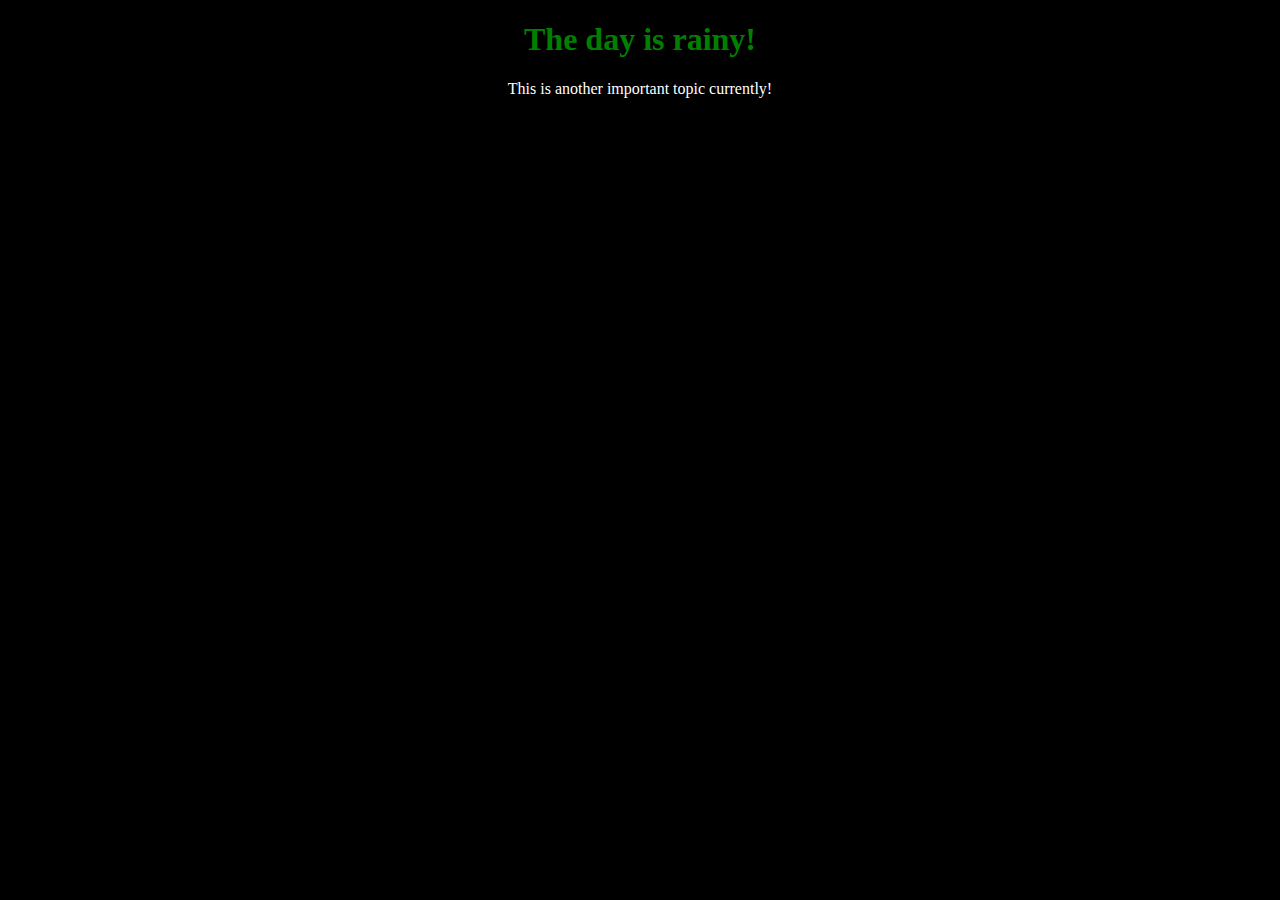
==== gold.html @ 40a699f7 "html is added to gold file" ====
<!DOCTYPE html>
<html lang="en">
<head>
    <meta charset="UTF-8">
    <meta name="viewport" content="width=device-width, initial-scale=1.0">
    <title>Gold Smith </title>
    <link rel="stylesheet" href="index.css">
</head>
<body>
   <div>
    <h1> The day is rainy!</h1>
    <p> This is another important topic currently!</p>
   </div> 
</body>
</html>
---- index.css ----
*{
    text-align: center;
    background-color:black;
}
h1{
    color: green;
}
h2{

 color: yellow;
}
p{
   
    color: white;
}
.action_page.php{
    color: green;
    background-color: bisque;
}
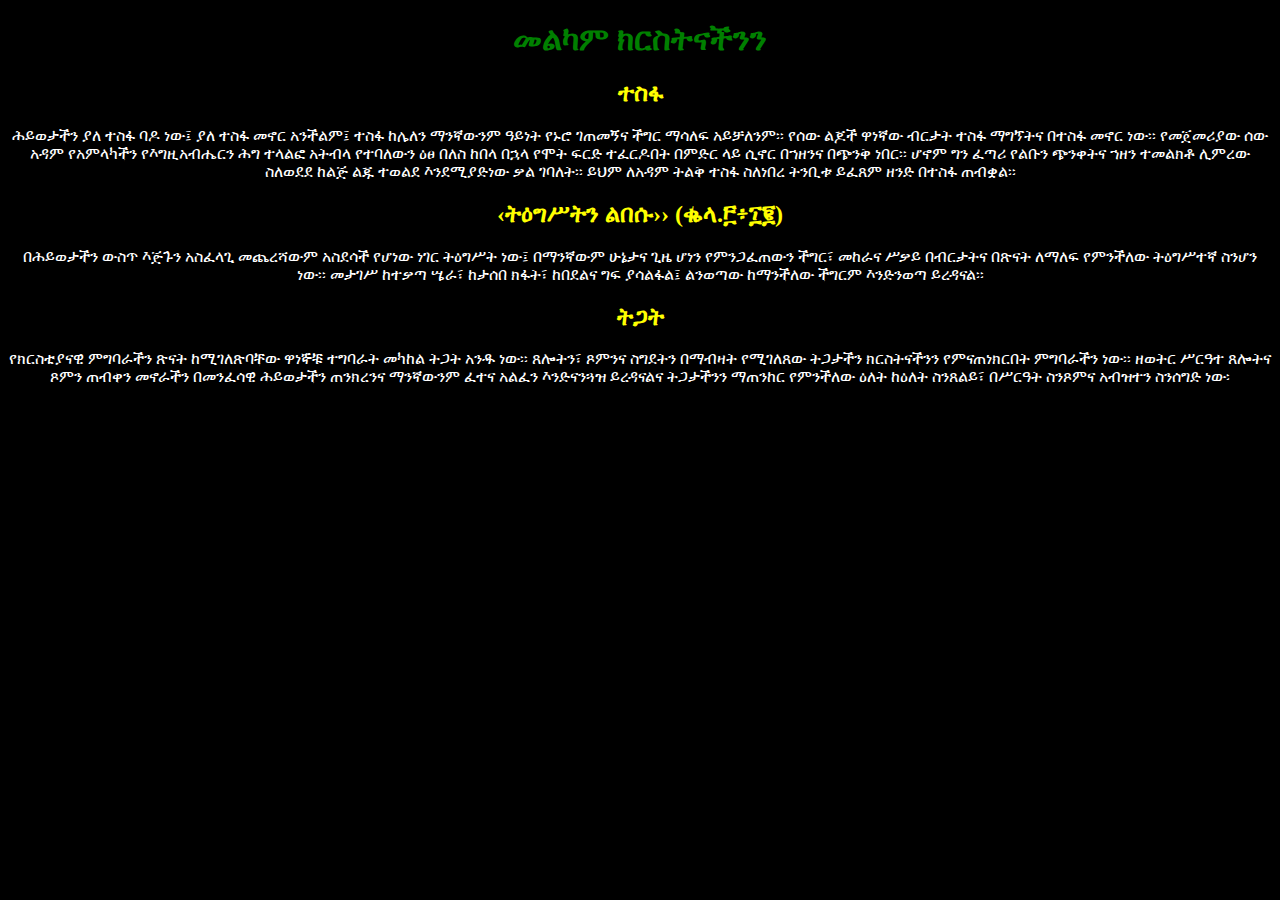
==== commit 807dd6c1: "the html file is added more details" ====
--- a/gold.html
+++ b/gold.html
@@ -8,8 +8,26 @@
 </head>
 <body>
    <div>
-    <h1> The day is rainy!</h1>
-    <p> This is another important topic currently!</p>
+    <h1> መልካም ክርስትናችንን</h1>
+    <h2> ተስፋ</h2>
+   
+    <p> ሕይወታችን ያለ ተስፋ ባዶ ነው፤ ያለ ተስፋ መኖር አንችልም፤ ተስፋ ከሌለን ማንኛውንም ዓይነት የኑሮ ገጠመኝና ችግር ማሳለፍ አይቻለንም፡፡ 
+        የሰው ልጆች ዋነኛው ብርታት ተስፋ ማግኘትና በተስፋ መኖር ነው፡፡ 
+        የመጀመሪያው ሰው አዳም የአምላካችን የእግዚአብሔርን ሕግ ተላልፎ አትብላ የተባለውን ዕፀ በለስ ከበላ በኋላ የሞት ፍርድ ተፈርዶበት በምድር ላይ ሲኖር በኀዘንና በጭንቅ ነበር፡፡ 
+        ሆኖም ግን ፈጣሪ የልቡን ጭንቀትና ኀዘን ተመልክቶ ሊምረው ስለወደደ ከልጅ ልጁ ተወልደ እንደሚያድነው ቃል ገባለት፡፡ 
+        ይህም ለአዳም ትልቅ ተስፋ ስለነበረ ትንቢቱ ይፈጸም ዘንድ በተስፋ ጠብቋል፡፡</p>
    </div> 
+   <div>
+    <h2> ‹ትዕግሥትን ልበሱ›› (ቈላ.፫፥፲፪)</h2>
+    <p>  በሕይወታችን ውስጥ እጅጉን አስፈላጊ መጨረሻውም አስደሳች የሆነው ነገር ትዕግሥት ነው፤ በማንኛውም ሁኔታና ጊዜ ሆነን የምንጋፈጠውን ችግር፣
+         መከራና ሥቃይ በብርታትና በጽናት ለማለፍ የምንችለው ትዕግሥተኛ ስንሆን ነው፡፡ መታገሥ ከተቃጣ ሤራ፣ ከታሰበ ክፋት፣ ከበደልና ግፍ ያሳልፋል፤ 
+        ልንወጣው ከማንችለው ችግርም እንድንወጣ ይረዳናል፡፡</p>
+   </div>
+   <div>
+   <h2> ትጋት </h2>
+   <p> የክርስቲያናዊ ምግባራችን ጽናት ከሚገለጽባቸው ዋነኞቹ ተግባራት መካከል ትጋት አንዱ ነው፡፡ ጸሎትን፣ ጾምንና ስግደትን በማብዛት የሚገለጸው ትጋታችን ክርስትናችንን የምናጠነክርበት ምግባራችን ነው፡፡ 
+   ዘወትር ሥርዓተ ጸሎትና ጾምን ጠብቀን መኖራችን በመንፈሳዊ ሕይወታችን ጠንክረንና ማንኛውንም ፈተና አልፈን እንድናንጓዝ ይረዳናልና ትጋታችንን ማጠንከር የምንችለው ዕለት ከዕለት ስንጸልይ፣ በሥርዓት ስንጾምና አብዝተን ስንሰግድ ነው፡
+</p>
+</div>
 </body>
-</html>+</html>
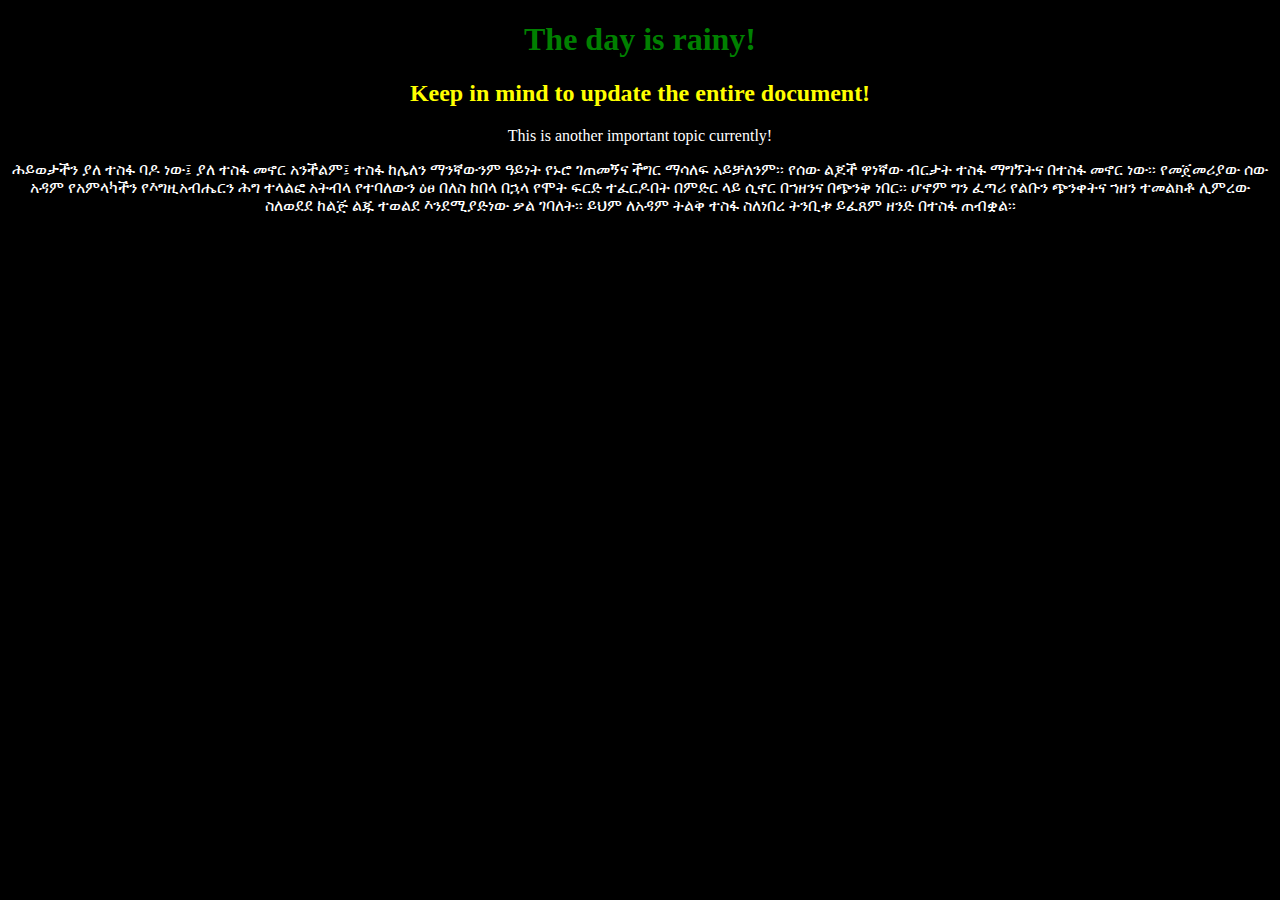
==== commit 5e476a83: "Update gold.html" ====
--- a/gold.html
+++ b/gold.html
@@ -8,26 +8,15 @@
 </head>
 <body>
    <div>
-    <h1> መልካም ክርስትናችንን</h1>
-    <h2> ተስፋ</h2>
-   
+    <h1> The day is rainy!</h1>
+    <h2> Keep in mind to update the entire document!</h2>
+    <p> This is another important topic currently!
+    </p>
     <p> ሕይወታችን ያለ ተስፋ ባዶ ነው፤ ያለ ተስፋ መኖር አንችልም፤ ተስፋ ከሌለን ማንኛውንም ዓይነት የኑሮ ገጠመኝና ችግር ማሳለፍ አይቻለንም፡፡ 
         የሰው ልጆች ዋነኛው ብርታት ተስፋ ማግኘትና በተስፋ መኖር ነው፡፡ 
         የመጀመሪያው ሰው አዳም የአምላካችን የእግዚአብሔርን ሕግ ተላልፎ አትብላ የተባለውን ዕፀ በለስ ከበላ በኋላ የሞት ፍርድ ተፈርዶበት በምድር ላይ ሲኖር በኀዘንና በጭንቅ ነበር፡፡ 
         ሆኖም ግን ፈጣሪ የልቡን ጭንቀትና ኀዘን ተመልክቶ ሊምረው ስለወደደ ከልጅ ልጁ ተወልደ እንደሚያድነው ቃል ገባለት፡፡ 
         ይህም ለአዳም ትልቅ ተስፋ ስለነበረ ትንቢቱ ይፈጸም ዘንድ በተስፋ ጠብቋል፡፡</p>
    </div> 
-   <div>
-    <h2> ‹ትዕግሥትን ልበሱ›› (ቈላ.፫፥፲፪)</h2>
-    <p>  በሕይወታችን ውስጥ እጅጉን አስፈላጊ መጨረሻውም አስደሳች የሆነው ነገር ትዕግሥት ነው፤ በማንኛውም ሁኔታና ጊዜ ሆነን የምንጋፈጠውን ችግር፣
-         መከራና ሥቃይ በብርታትና በጽናት ለማለፍ የምንችለው ትዕግሥተኛ ስንሆን ነው፡፡ መታገሥ ከተቃጣ ሤራ፣ ከታሰበ ክፋት፣ ከበደልና ግፍ ያሳልፋል፤ 
-        ልንወጣው ከማንችለው ችግርም እንድንወጣ ይረዳናል፡፡</p>
-   </div>
-   <div>
-   <h2> ትጋት </h2>
-   <p> የክርስቲያናዊ ምግባራችን ጽናት ከሚገለጽባቸው ዋነኞቹ ተግባራት መካከል ትጋት አንዱ ነው፡፡ ጸሎትን፣ ጾምንና ስግደትን በማብዛት የሚገለጸው ትጋታችን ክርስትናችንን የምናጠነክርበት ምግባራችን ነው፡፡ 
-   ዘወትር ሥርዓተ ጸሎትና ጾምን ጠብቀን መኖራችን በመንፈሳዊ ሕይወታችን ጠንክረንና ማንኛውንም ፈተና አልፈን እንድናንጓዝ ይረዳናልና ትጋታችንን ማጠንከር የምንችለው ዕለት ከዕለት ስንጸልይ፣ በሥርዓት ስንጾምና አብዝተን ስንሰግድ ነው፡
-</p>
-</div>
 </body>
 </html>
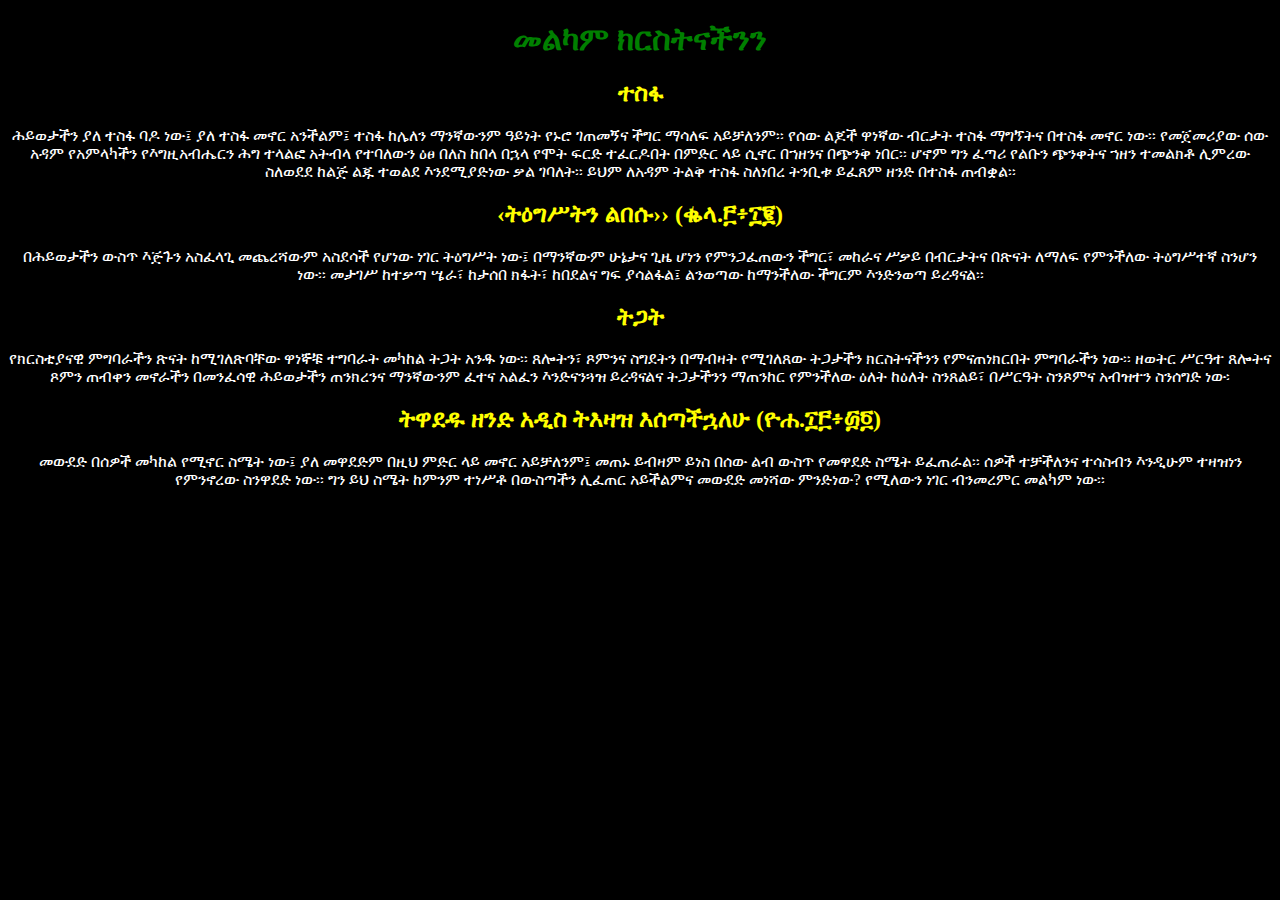
==== commit 275ae1e8: "my html is updated and add more html files." ====
--- a/gold.html
+++ b/gold.html
@@ -8,15 +8,35 @@
 </head>
 <body>
    <div>
-    <h1> The day is rainy!</h1>
-    <h2> Keep in mind to update the entire document!</h2>
-    <p> This is another important topic currently!
-    </p>
+    <h1> መልካም ክርስትናችንን</h1>
+    <h2> ተስፋ</h2>
+   
     <p> ሕይወታችን ያለ ተስፋ ባዶ ነው፤ ያለ ተስፋ መኖር አንችልም፤ ተስፋ ከሌለን ማንኛውንም ዓይነት የኑሮ ገጠመኝና ችግር ማሳለፍ አይቻለንም፡፡ 
         የሰው ልጆች ዋነኛው ብርታት ተስፋ ማግኘትና በተስፋ መኖር ነው፡፡ 
         የመጀመሪያው ሰው አዳም የአምላካችን የእግዚአብሔርን ሕግ ተላልፎ አትብላ የተባለውን ዕፀ በለስ ከበላ በኋላ የሞት ፍርድ ተፈርዶበት በምድር ላይ ሲኖር በኀዘንና በጭንቅ ነበር፡፡ 
         ሆኖም ግን ፈጣሪ የልቡን ጭንቀትና ኀዘን ተመልክቶ ሊምረው ስለወደደ ከልጅ ልጁ ተወልደ እንደሚያድነው ቃል ገባለት፡፡ 
         ይህም ለአዳም ትልቅ ተስፋ ስለነበረ ትንቢቱ ይፈጸም ዘንድ በተስፋ ጠብቋል፡፡</p>
    </div> 
+   <div>
+    <h2> ‹ትዕግሥትን ልበሱ›› (ቈላ.፫፥፲፪)</h2>
+    <p>  በሕይወታችን ውስጥ እጅጉን አስፈላጊ መጨረሻውም አስደሳች የሆነው ነገር ትዕግሥት ነው፤ በማንኛውም ሁኔታና ጊዜ ሆነን የምንጋፈጠውን ችግር፣
+         መከራና ሥቃይ በብርታትና በጽናት ለማለፍ የምንችለው ትዕግሥተኛ ስንሆን ነው፡፡ መታገሥ ከተቃጣ ሤራ፣ ከታሰበ ክፋት፣ ከበደልና ግፍ ያሳልፋል፤ 
+        ልንወጣው ከማንችለው ችግርም እንድንወጣ ይረዳናል፡፡</p>
+   </div>
+    
+   <div>  
+   <h2> ትጋት </h2>
+   <p> የክርስቲያናዊ ምግባራችን ጽናት ከሚገለጽባቸው ዋነኞቹ ተግባራት መካከል ትጋት አንዱ ነው፡፡ ጸሎትን፣ ጾምንና ስግደትን በማብዛት የሚገለጸው ትጋታችን ክርስትናችንን የምናጠነክርበት ምግባራችን ነው፡፡ 
+   ዘወትር ሥርዓተ ጸሎትና ጾምን ጠብቀን መኖራችን በመንፈሳዊ ሕይወታችን ጠንክረንና ማንኛውንም ፈተና አልፈን እንድናንጓዝ ይረዳናልና ትጋታችንን ማጠንከር የምንችለው ዕለት ከዕለት ስንጸልይ፣ በሥርዓት ስንጾምና አብዝተን ስንሰግድ ነው፡
+</p>
+</div>
+  <div>  
+   <h2> ትዋደዱ ዘንድ አዲስ ትእዛዝ እሰጣችኋለሁ (ዮሐ.፲፫፥፴፬) </h2>
+   <p> መውደድ በሰዎች መካከል የሚኖር ስሜት ነው፤ ያለ መዋደድም በዚህ ምድር ላይ መኖር አይቻለንም፤ መጠኑ ይብዛም ይነስ በሰው ልብ ውስጥ የመዋደድ ስሜት ይፈጠራል፡፡ 
+       ሰዎች ተቻችለንና ተሳስብን እንዲሁም ተዛዝነን የምንኖረው ስንዋደድ ነው፡፡ 
+       ግን ይህ ስሜት ከምንም ተነሥቶ በውስጣችን ሊፈጠር አይችልምና መውደድ መነሻው ምንድነው? የሚለውን ነገር ብንመረምር መልካም ነው፡፡
+</p>
+</div>
+
 </body>
 </html>
